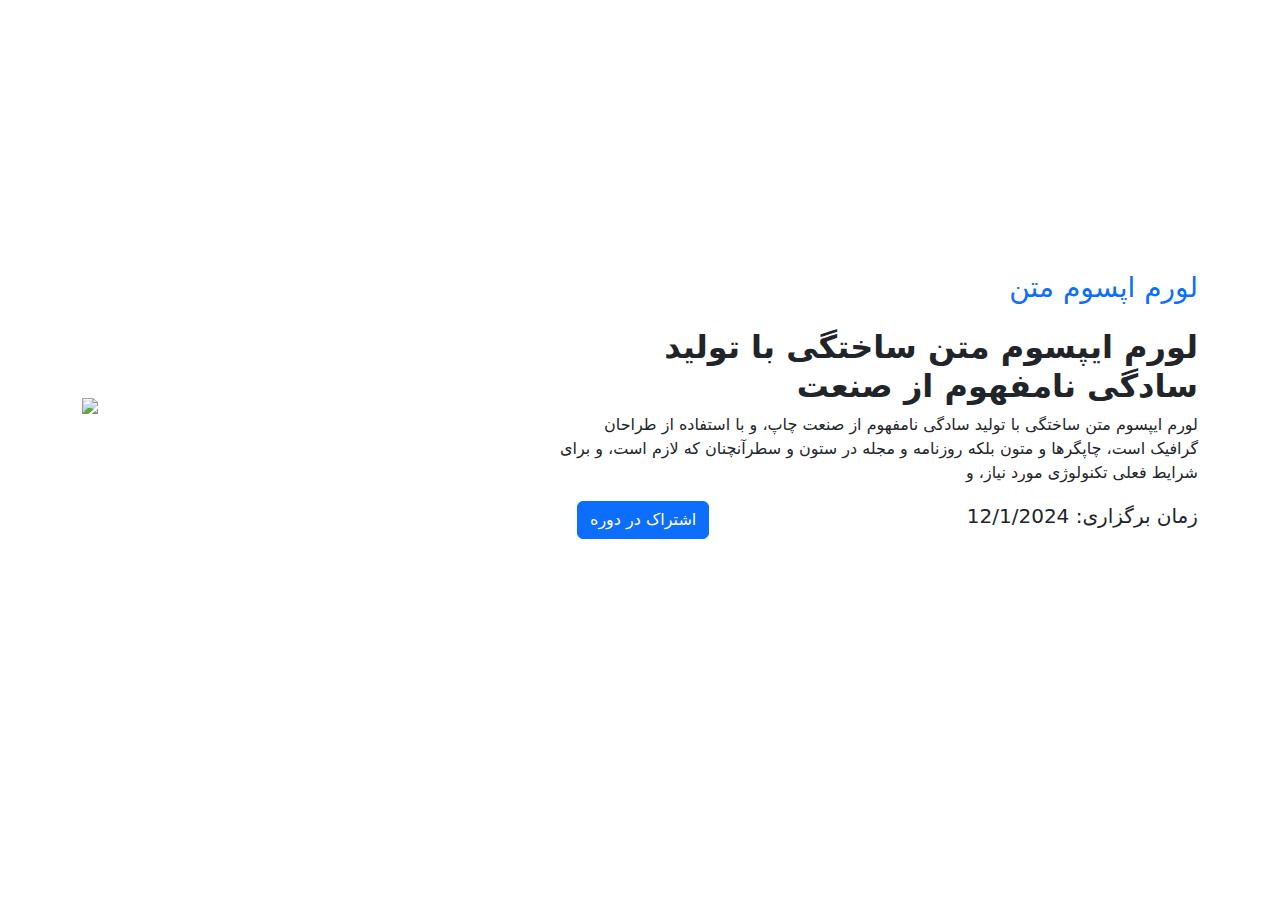
==== courses.html @ 53bf28b6 "." ====
<!DOCTYPE html>
<html lang="en" dir="ltr">

<head>
    <meta charset="UTF-8">
    <meta name="viewport" content="width=device-width, initial-scale=1.0">
    <title>Document</title>
    <link rel="stylesheet" href="courses.css">
    <link rel="stylesheet" href="./bootstrap.rtl.min.css">
</head>

<body>
    <section class="py-0" class="course-detail">
        <div class="container cont-course py-0">
            <div class="row align-items-center ">
                <div class="col-lg-5 col-ms-12 h-100 py-0">
                    <img class="img-fluid " src="./d8d90d4f-6914-41e5-8f81-c2718d9a1fbd.webp" alt=" ">
                </div>
                <div class="col-lg-7 h-100 py-0" dir="rtl">
                    <div class="content py-0">
                        <h3 class="text-primary ">لورم اپسوم متن</h3>

                        <h2 class="fw-bold text-mute mt-4 ">
                            لورم ایپسوم متن ساختگی با تولید سادگی نامفهوم از صنعت
                        </h2>
                        <p>
                            لورم ایپسوم متن ساختگی با تولید سادگی نامفهوم از صنعت چاپ، و با استفاده از طراحان گرافیک است، چاپگرها و متون بلکه روزنامه و مجله در ستون و سطرآنچنان که لازم است، و برای شرایط فعلی تکنولوژی مورد نیاز، و
                        </p>
                        <div class="d-flex">
                            <h5> زمان برگزاری: <span>12/1/2024</span></h5>

                            <button type="button" class="btn btn-primary" data-bs-toggle="modal" data-bs-target="#exampleModal">
                                 اشتراک در دوره
                            </button>
                            <!-- course submetion -->
                            <div class="modal fade" id="exampleModal" tabindex="-1" aria-labelledby="exampleModalLabel" aria-hidden="true">
                                <div class="modal-dialog">
                                    <div class="modal-content">
                                        <div class="modal-header">
                                            <h5 class="modal-title" id="exampleModalLabel">اشتراک در دوره</h5>
                                            <button type="button" class="btn-close" data-bs-dismiss="modal" aria-label="Close"></button>
                                        </div>
                                        <div class="modal-body">
                                            <form action="" class="text-center">
                                                <input class="form-control width-100" id="exampleInputEmail1" type="email" placeholder="ایمیل خود را وارد کنید">
                                                <input class="form-control mt-3" type="text" placeholder="شماره موبایل خود را وارد کنید">
                                                <button type="button" class="btn btn-primary mt-3">Save changes</button>
                                            </form>
                                        </div>
                                        <div class="modal-footer">
                                            <button type="button" class="btn btn-secondary mt-3" data-bs-dismiss="modal">بستن</button>

                                        </div>
                                    </div>
                                </div>
                            </div>
                        </div>

                    </div>
                </div>

            </div>
        </div>
    </section>
    <script src="./bootstrap.bundle.min.js "></script>
</body>

</html>
---- courses.css ----
.course-detail {}

.course-detail {
    height: 90vh !important;
}

.cont-course {
    display: flex;
    justify-content: center;
    align-items: center;
    height: 90vh !important;
}

.cont-course div {
    align-items: center;
    justify-content: space-between;
}

.cont-course div button {
    margin-left: 20px;
}


/* .cont-course div<p {
    text-align: left;
    margin-left: 20px;
    margin-top: 20px;
    font-weight: bold;
} */
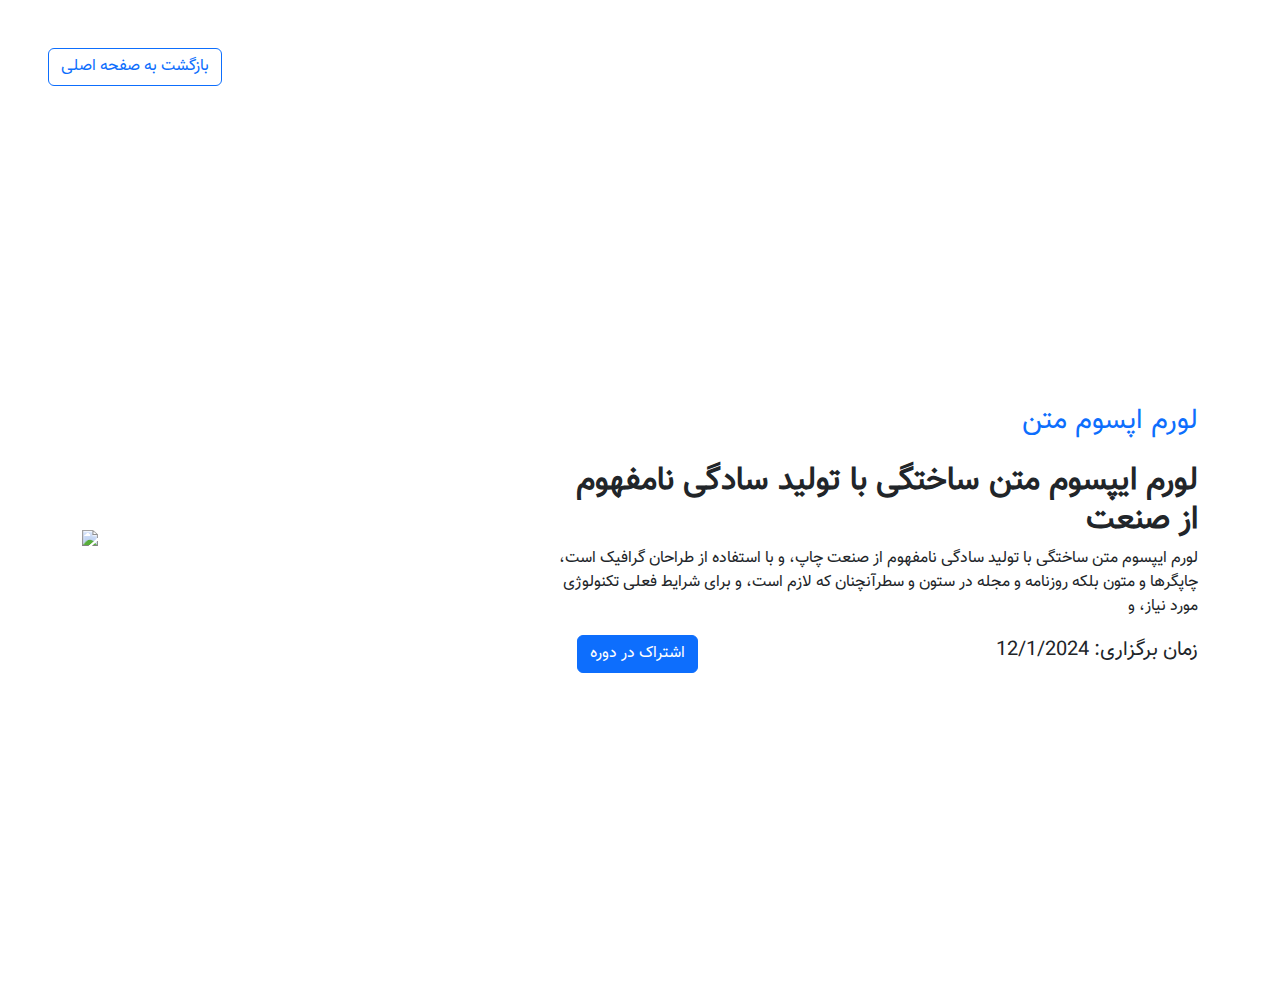
==== commit 09fdec4a: "." ====
--- a/courses.html
+++ b/courses.html
@@ -5,19 +5,21 @@
     <meta charset="UTF-8">
     <meta name="viewport" content="width=device-width, initial-scale=1.0">
     <title>Document</title>
-    <link rel="stylesheet" href="courses.css">
-    <link rel="stylesheet" href="./bootstrap.rtl.min.css">
+    <link rel="stylesheet" href="style.css">
+    <link rel="stylesheet" href="./bootstrap.min.css">
 </head>
 
 <body>
-    <section class="py-0" class="course-detail">
-        <div class="container cont-course py-0">
+
+    <a href="index.html" class="btn btn-outline-primary mt-5 ms-5"> بازگشت به صفحه اصلی </a>
+    <section class="py-0" class="course-detail ">
+        <div class="container my-5 cont-course">
             <div class="row align-items-center ">
                 <div class="col-lg-5 col-ms-12 h-100 py-0">
-                    <img class="img-fluid " src="./d8d90d4f-6914-41e5-8f81-c2718d9a1fbd.webp" alt=" ">
+                    <img class="img-fluid " src="./imgs/1(1).jpeg" alt=" ">
                 </div>
                 <div class="col-lg-7 h-100 py-0" dir="rtl">
-                    <div class="content py-0">
+                    <div class="content py-4">
                         <h3 class="text-primary ">لورم اپسوم متن</h3>
 
                         <h2 class="fw-bold text-mute mt-4 ">
--- a/style.css
+++ b/style.css
@@ -0,0 +1,281 @@
+@font-face {
+    font-family: "Vazir";
+    src: url(fonts/Vazir.eot);
+    src: url(fonts/Vazir.eot?#iefix) format("embedded-opentype"), url(fonts/Vazir.woff2) format("woff2"), url(fonts/Vazir.woff)format("woff"), url(fonts/Vazir.ttf) format("truetype");
+}
+
+* {
+    font-family: "Vazir", cursive !important;
+    background: url(./assets/images/bg.jpg) no-repeat;
+    background-attachment: fixed;
+    background-size: cover;
+}
+
+.a-s {
+    padding-bottom: 0;
+    transform: 0.5s;
+    border-bottom: 2px solid transparent;
+}
+
+.a-s:hover {
+    transform: all 0.5s;
+    border-bottom: 2px solid #e7413f;
+}
+
+
+/* Nav Bar */
+
+.brg {
+    color: black;
+    border: 1px solid black;
+    border-radius: 3px;
+}
+
+.bg-light a {
+    color: #e7413f !important;
+}
+
+.header-scrolled {
+    background-color: white;
+    box-shadow: 0px 2px 20px rgb(1 41 112/10%);
+    padding: 20px 0;
+}
+
+.nav-logo {
+    width: 65px;
+    height: 65px;
+}
+
+.navbar-collapse {
+    flex-grow: 0 !important;
+}
+
+.con-nav {
+    display: flex !important;
+    justify-content: space-between !important;
+}
+
+.socials {
+    font-size: 20px;
+    flex-wrap: wrap;
+    justify-content: center;
+    width: 30%;
+    flex-grow: 1;
+}
+
+.socials i {
+    font-size: 20px;
+    margin-right: 5px;
+}
+
+.socials .telegram {
+    color: #40a7e3;
+}
+
+.socials .whatsapp {
+    color: #4cc95b;
+}
+
+.social {
+    padding: 6px;
+    padding-bottom: 2px;
+    border-radius: 10px;
+    background-color: #fff;
+    margin-right: 20px;
+    display: flex !important;
+    align-items: center;
+    justify-content: center;
+    margin-top: 3px;
+}
+
+.social p,
+i {
+    margin: 0 !important;
+    padding: 0 !important;
+}
+
+
+/* Slider */
+
+.carousel-css {
+    height: 70vh;
+}
+
+.carousel-inner,
+.carousel-item {
+    height: 100%;
+}
+
+.carousel-item1::after {
+    content: " ";
+    height: 100%;
+    width: 100%;
+    top: 0;
+    left: 0;
+    position: absolute;
+    background-color: rgba(0, 0, 0, .3);
+}
+
+.zin {
+    color: white;
+    display: flex;
+    flex-direction: column;
+    justify-content: center;
+    height: 100%;
+}
+
+.zin h4,
+p {
+    z-index: 2;
+}
+
+.bg-img-1 {
+    background: url("./imgs/1\(1\).jpeg");
+    background-repeat: no-repeat;
+    background-size: cover;
+    background-position: center;
+}
+
+.bg-img-2 {
+    background: url('./imgs/1\(1\).jpg');
+    background-repeat: no-repeat;
+    background-size: cover;
+    background-position: center;
+}
+
+.bg-img-3 {
+    background: url('./imgs/1\(2\).jpeg');
+    background-repeat: no-repeat;
+    background-size: cover;
+    background-position: center;
+}
+
+
+/* Contact Us */
+
+.info-box,
+.contact-form {
+    background-color: #fafbff;
+    padding: 30px;
+}
+
+.info-box i {
+    color: #4154f1;
+    line-height: 0px;
+    font-size: 38px;
+}
+
+.info-box .clphone {
+    direction: ltr;
+    text-align: right;
+}
+
+.contact-form {
+    height: 100%;
+}
+
+
+/* Courses */
+
+.plans .card {
+    transition: all .4s;
+}
+
+.plans .card:hover {
+    transform: scale(1.1);
+}
+
+.card-footer {
+    display: flex !important;
+    align-items: center !important;
+    justify-content: space-between;
+}
+
+
+/* Company */
+
+.company-section {
+    text-align: center;
+    padding: 30px 0;
+    background-color: #f8f8f8;
+}
+
+.company-list {
+    display: flex;
+    justify-content: center;
+    flex-wrap: wrap;
+    gap: 30px;
+    margin-top: 20px;
+}
+
+.company-item {
+    width: 250px;
+    background-color: #fff;
+    padding: 20px;
+    border-radius: 8px;
+    box-shadow: 0 2px 4px rgba(0, 0, 0, 0.1);
+    transition: transform 0.3s ease;
+}
+
+.company-item:hover {
+    transform: translateY(-5px);
+}
+
+.company-item img {
+    width: 100%;
+    border-radius: 6px;
+    margin-bottom: 10px;
+}
+
+.company-item h3 {
+    font-size: 20px;
+    margin-bottom: 10px;
+}
+
+.company-item p {
+    font-size: 14px;
+    line-height: 1.5;
+}
+
+
+/* Footer */
+
+.footer a,
+footer p {
+    text-decoration: none;
+    color: #e7413f;
+}
+
+.back-to-top {
+    position: fixed;
+    right: 1.8rem;
+    bottom: 1.8rem;
+    width: 3rem;
+    height: 3rem;
+    text-decoration: none !important;
+}
+
+
+/* Courses Page */
+
+.course-detail {
+    height: 90vh !important;
+    margin-top: 30px;
+    margin-bottom: 30px;
+}
+
+.cont-course {
+    display: flex;
+    justify-content: center;
+    align-items: center;
+    height: 90vh !important;
+}
+
+.cont-course div {
+    align-items: center;
+    justify-content: space-between;
+}
+
+.cont-course div button {
+    margin-left: 20px;
+}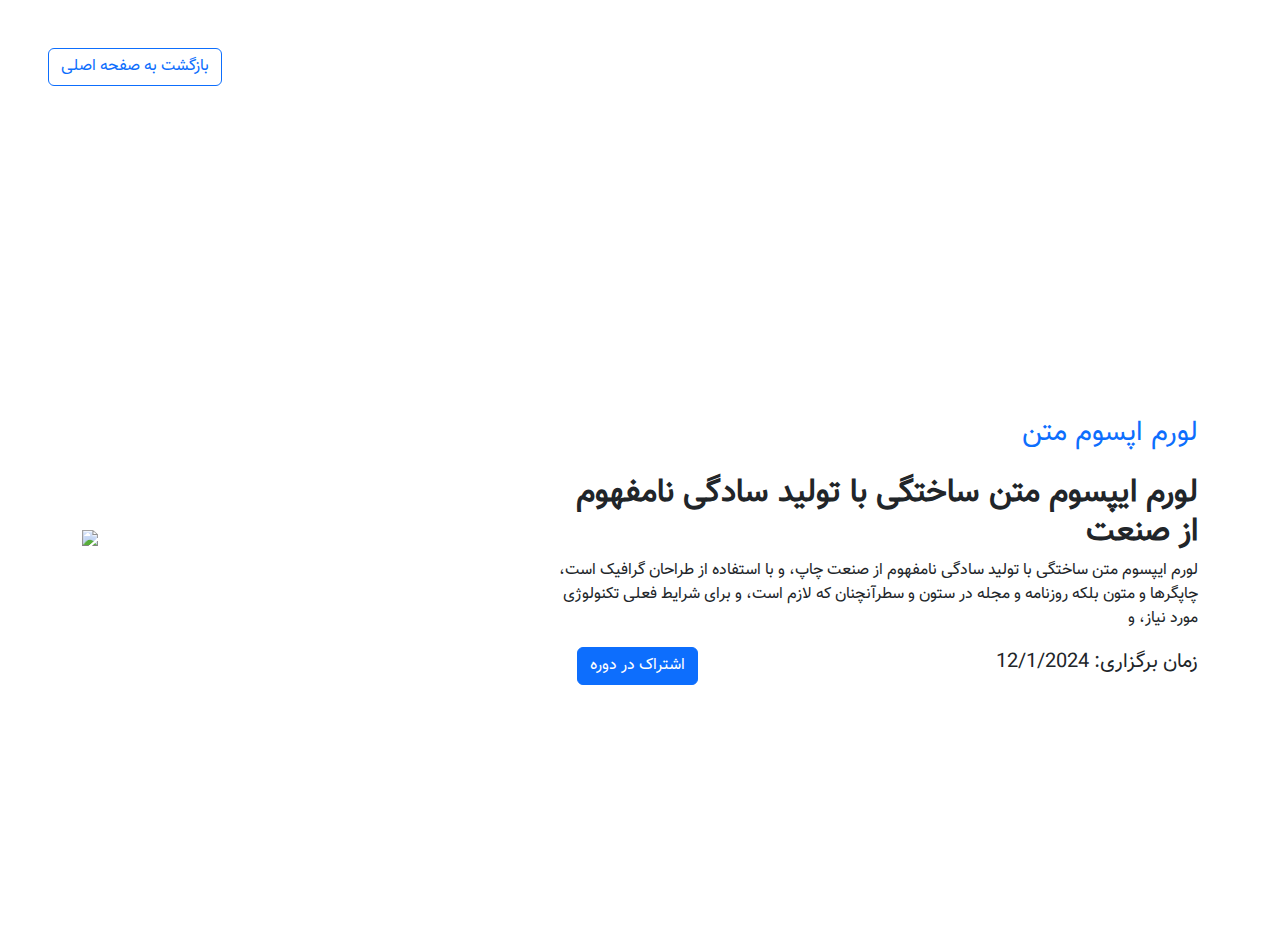
==== commit b742fa52: "." ====
--- a/courses.html
+++ b/courses.html
@@ -11,15 +11,17 @@
 
 <body>
 
-    <a href="index.html" class="btn btn-outline-primary mt-5 ms-5"> بازگشت به صفحه اصلی </a>
+    <section id="back">
+        <a href="index.html" class="btn btn-outline-primary mt-5 ms-5"> بازگشت به صفحه اصلی </a>
+    </section>
     <section class="py-0" class="course-detail ">
-        <div class="container my-5 cont-course">
+        <div class="container mt-5 cont-course">
             <div class="row align-items-center ">
                 <div class="col-lg-5 col-ms-12 h-100 py-0">
                     <img class="img-fluid " src="./imgs/1(1).jpeg" alt=" ">
                 </div>
                 <div class="col-lg-7 h-100 py-0" dir="rtl">
-                    <div class="content py-4">
+                    <div class="content pt-4">
                         <h3 class="text-primary ">لورم اپسوم متن</h3>
 
                         <h2 class="fw-bold text-mute mt-4 ">
@@ -44,9 +46,12 @@
                                         </div>
                                         <div class="modal-body">
                                             <form action="" class="text-center">
-                                                <input class="form-control width-100" id="exampleInputEmail1" type="email" placeholder="ایمیل خود را وارد کنید">
-                                                <input class="form-control mt-3" type="text" placeholder="شماره موبایل خود را وارد کنید">
-                                                <button type="button" class="btn btn-primary mt-3">Save changes</button>
+                                                <input class="form-control mt-3" type="text" placeholder="نام ">
+                                                <input class="form-control mt-3" type="text" placeholder="نام خانوادگی ">
+                                                <input class="form-control mt-3" id="exampleInputEmail1" type="email" placeholder="ایمیل ">
+                                                <input class="form-control mt-3" type="text" placeholder="شماره موبایل ">
+                                                <textarea class="form-control mt-3" name="" placeholder="متن خود را وارد کنید" id="" cols="30" rows="10"></textarea>
+                                                <button type="button" class="btn btn-primary mt-3">اشتراک در دوره</button>
                                             </form>
                                         </div>
                                         <div class="modal-footer">
--- a/style.css
+++ b/style.css
@@ -278,4 +278,10 @@
 
 .cont-course div button {
     margin-left: 20px;
+}
+
+@media (max-width:100px) {
+    #back {
+        height: 70px;
+    }
 }